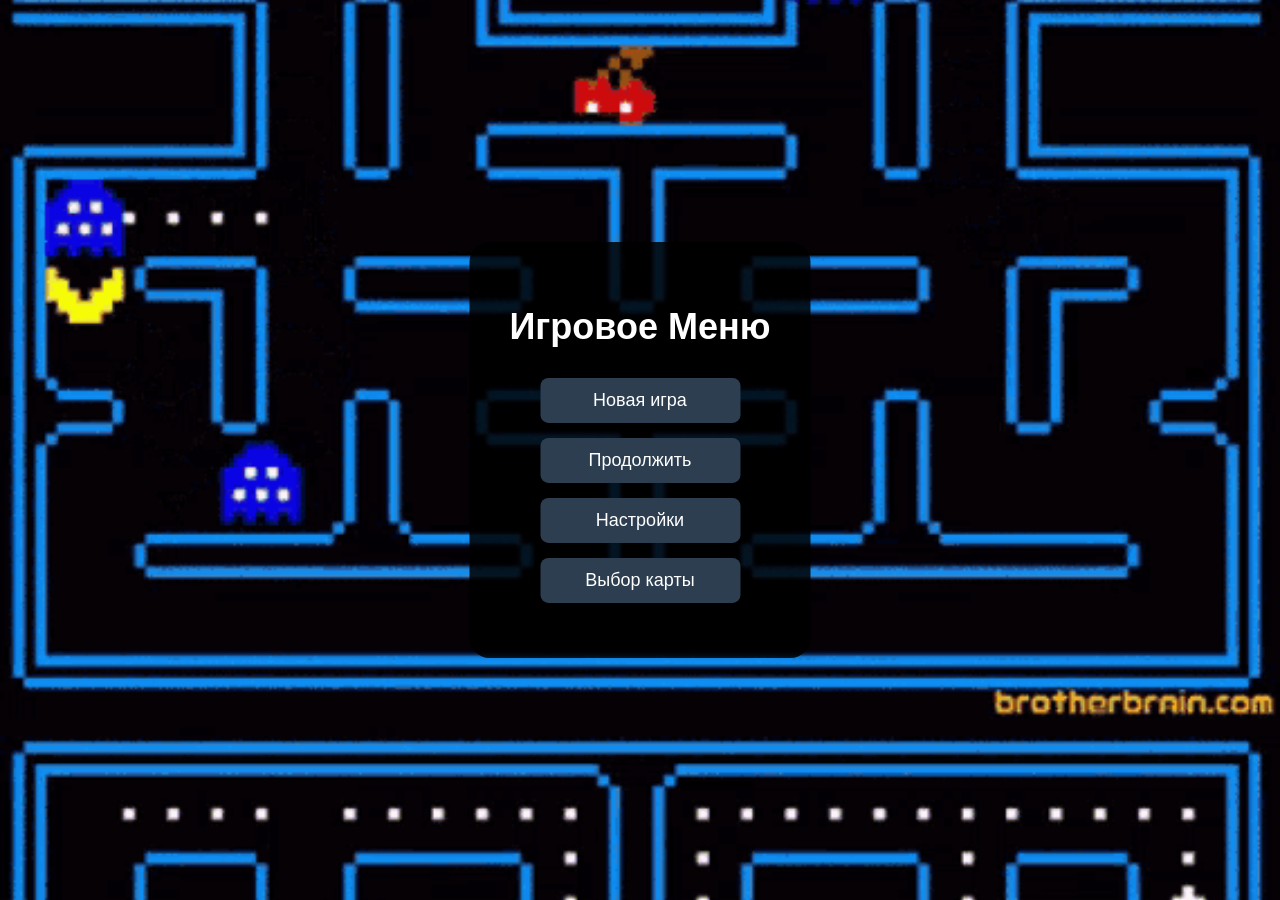
==== pac-man-my-build/index.html @ bbf718ab "Стартовый пак Начальный пак с некоторым интерфейсом." ====
<!-- <!DOCTYPE html>
<html lang="en">
  <head>
    <meta charset="utf-8">
    <title>Pac-man</title>
    <link rel="stylesheet" href="style.css">
    <script type="module" src="app.js"></script>
  </head>
  <body>
    <div class="grid"></div>
    <h3>Score:<span id="score"></span></h3>
  </body>
</html> -->

<!DOCTYPE html>
<html lang="ru">
<head>
  <meta charset="UTF-8">
  <title>Меню игры</title>
  <link rel="stylesheet" href="menu.css">
</head>
<body>
  <div id="game-menu" class="menu">
    <h1>Игровое Меню</h1>
    <button onclick="startNewGame()">Новая игра</button>
    <button onclick="continueGame()">Продолжить</button>
    <button onclick="openSettings()">Настройки</button>
    <button onclick="selectMap()">Выбор карты</button>
  </div>

  <script src="menu.js"></script>
</body>
</html>
---- pac-man-my-build/style.css ----
.grid {
    display: flex;
    flex-wrap: wrap;
    width: 560px;
    height: 560px;
    border: solid black;
}
  
.grid div {
    width: 20px;
    height: 20px;
}

.pac-dot {
    background-color: green;   
    border: 5px solid white;
    box-sizing: border-box;
}

.wall {
    background-color: blue;
}

.power-pellet {
    background-color: green;
    border-radius: 10px;
}

.blinky {
    background-color: red;
}

.pinky {
    background-color: pink;
}

.inky {
    background-color: cyan;
}

.clyde {
    background-color: orange;     
}

.pac-man {
    background-color: yellow;
    border-radius: 10px;
}

.scared-ghost {
    background-color: aquamarine;
}
---- pac-man-my-build/menu.css ----
body {
  margin: 0;
  padding: 0;

  /* background-color: black; */
  background-image: url('assets/back-menu-1.gif');
  background-repeat: repeat;
  background-size: cover;
  background-position: center;

  font-family: Arial, sans-serif;
  color: white;
}

.menu {
  position: absolute;
  top: 50%;
  left: 50%;
  transform: translate(-50%, -50%);
  background: rgba(0, 0, 0, 0.85);
  padding: 40px;
  border-radius: 20px;
  text-align: center;
}

.menu h1 {
  margin-bottom: 30px;
  font-size: 36px;
}

.menu button {
  display: block;
  width: 200px;
  margin: 15px auto;
  padding: 12px 0;
  font-size: 18px;
  background-color: #2c3e50;
  color: white;
  border: none;
  border-radius: 8px;
  cursor: pointer;
  transition: background-color 0.2s ease;
}

.menu button:hover {
  background-color: #34495e;
}
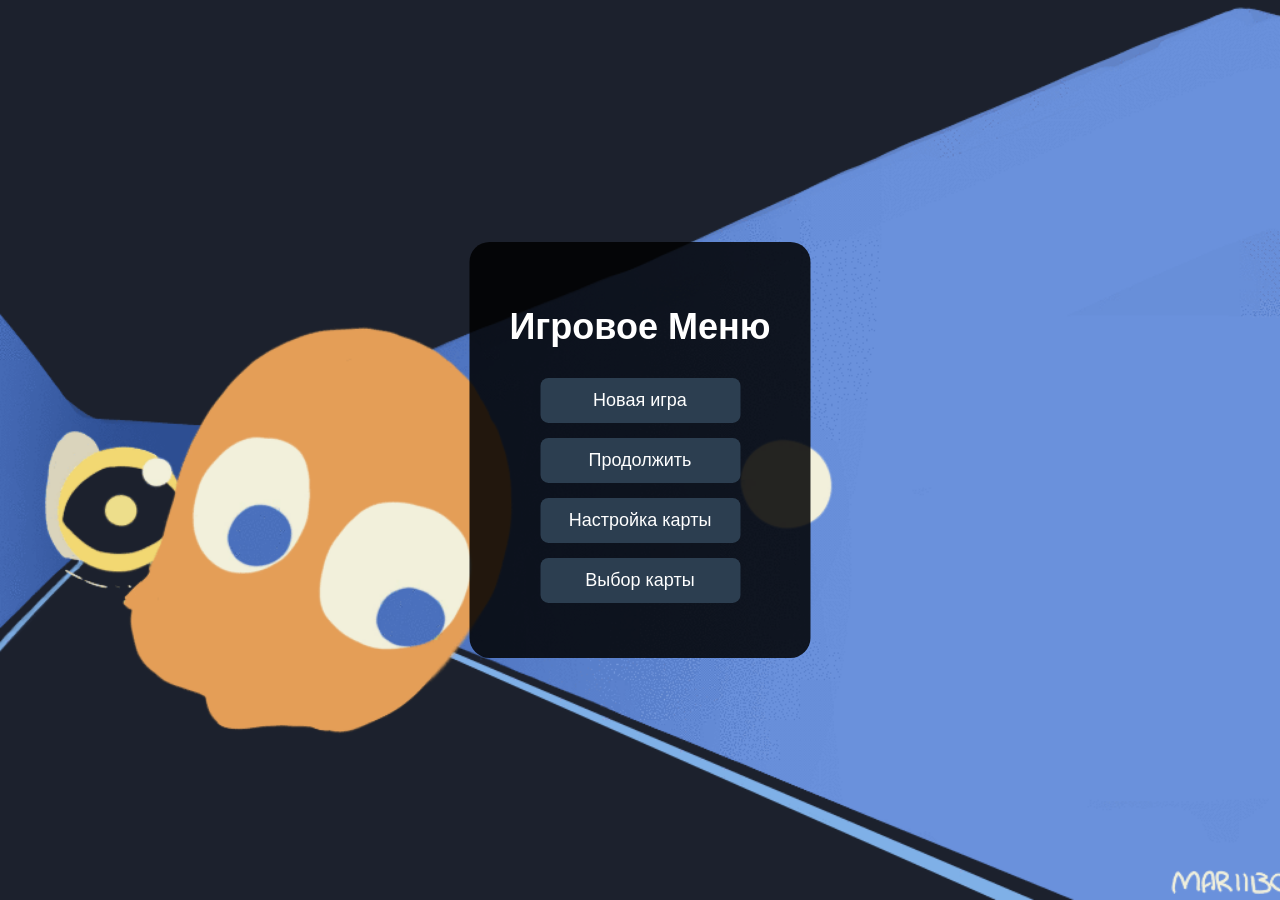
==== commit 18bad933: "немного стилей и правок по редактированию" ====
--- a/pac-man-my-build/index.html
+++ b/pac-man-my-build/index.html
@@ -24,7 +24,7 @@
     <h1>Игровое Меню</h1>
     <button onclick="startNewGame()">Новая игра</button>
     <button onclick="continueGame()">Продолжить</button>
-    <button onclick="openSettings()">Настройки</button>
+    <button onclick="openSettings()">Настройка карты</button>
     <button onclick="selectMap()">Выбор карты</button>
   </div>
 
--- a/pac-man-my-build/menu.css
+++ b/pac-man-my-build/menu.css
@@ -2,14 +2,18 @@
   margin: 0;
   padding: 0;
 
+  position: relative;
+  height: 100vh;
+
   /* background-color: black; */
-  background-image: url('assets/back-menu-1.gif');
-  background-repeat: repeat;
+  background-image: url('assets/back-game-1.gif');
+  background-repeat: no-repeat;
   background-size: cover;
   background-position: center;
 
   font-family: Arial, sans-serif;
   color: white;
+
 }
 
 .menu {
@@ -44,4 +48,4 @@
 
 .menu button:hover {
   background-color: #34495e;
-}
+}
